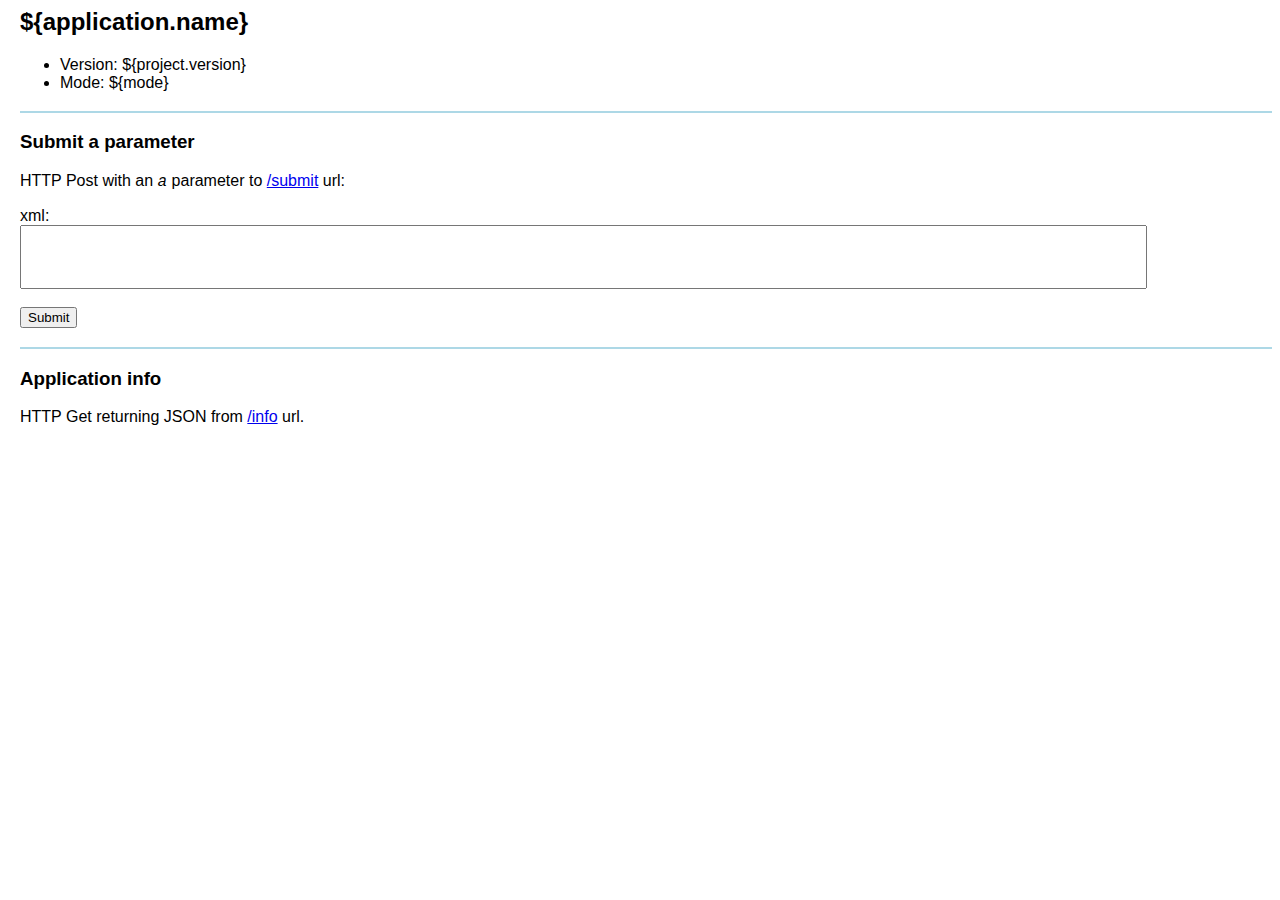
==== src/main/webapp/index.html @ 0e154785 "fix index.html" ====
<html>
<head>
<title>${application.name}</title>
<style>
* {
    font-family:'Source Sans Pro',Arial,Helvetica,sans-serif;
}
.container {
    margin: 20px 20px 0 0;
    padding: 10px;  
    overflow: auto;
    background: #3D6384;
}
.logo {
    float: left;
}
.logo img {
    display: block;
    
}
.content {
    margin-left: 150px;
    color: white;
}
.xml-container {
    float:left;width:90%;height:4em;
}

code {
    font-family:"Courier New", Courier, monospace;
    font-style: italic;
}
textarea {
    resize: none;
}
body {
    margin-left: 20px;
}

.xml-textarea {
    width:100%;height:100%;
}

.method:before
{
    content:' ';
    display:block;
    border:1px solid lightblue;
    margin-bottom: 1em;
}
</style>
</head>
<body>
<h2>${application.name}</h2>
<ul>
<li>Version: ${project.version}</li>
<li>Mode: ${mode}</li>
</ul>

<h3 class="method">Submit a parameter</h3>
<p>HTTP Post with an <code>a</code> parameter to <a href="/submit">/submit</a> url:</p>
<form action="../submit" method="post">
  xml:<br/>
  <div>
    <div class="xml-container">
      <textarea class="xml-textarea" name="a"></textarea>
    </div>
    <div style="clear:both;"></div>
  </div>
  <br/>
  <input type="submit" value="Submit">
</form>

<h3 class="method">Application info</h3>
<p>HTTP Get returning JSON from <a href="info">/info</a> url.</p>

</body>
</html>
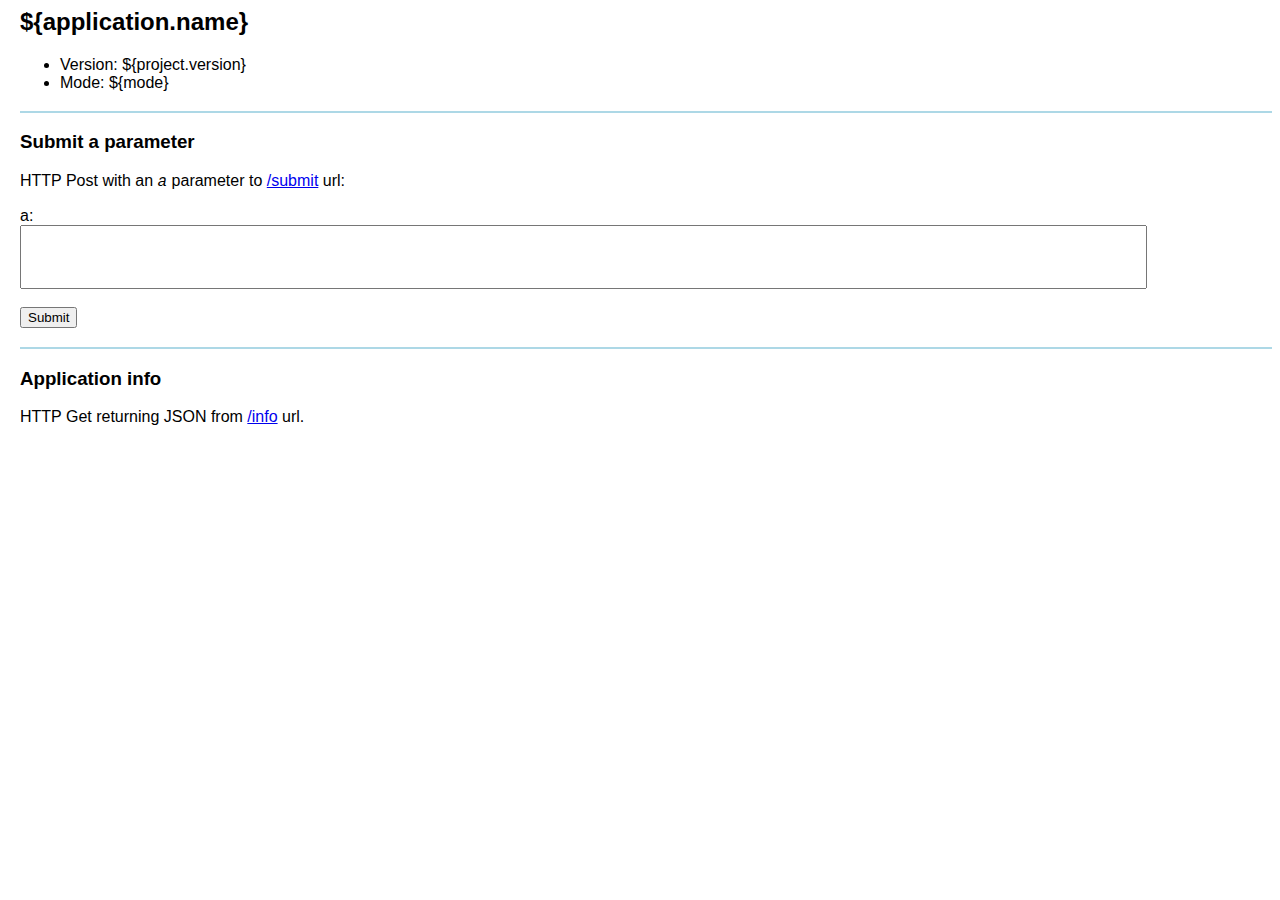
==== commit 4e1069bf: "dev" ====
--- a/src/main/webapp/index.html
+++ b/src/main/webapp/index.html
@@ -60,7 +60,7 @@
 <h3 class="method">Submit a parameter</h3>
 <p>HTTP Post with an <code>a</code> parameter to <a href="/submit">/submit</a> url:</p>
 <form action="../submit" method="post">
-  xml:<br/>
+  a:<br/>
   <div>
     <div class="xml-container">
       <textarea class="xml-textarea" name="a"></textarea>
